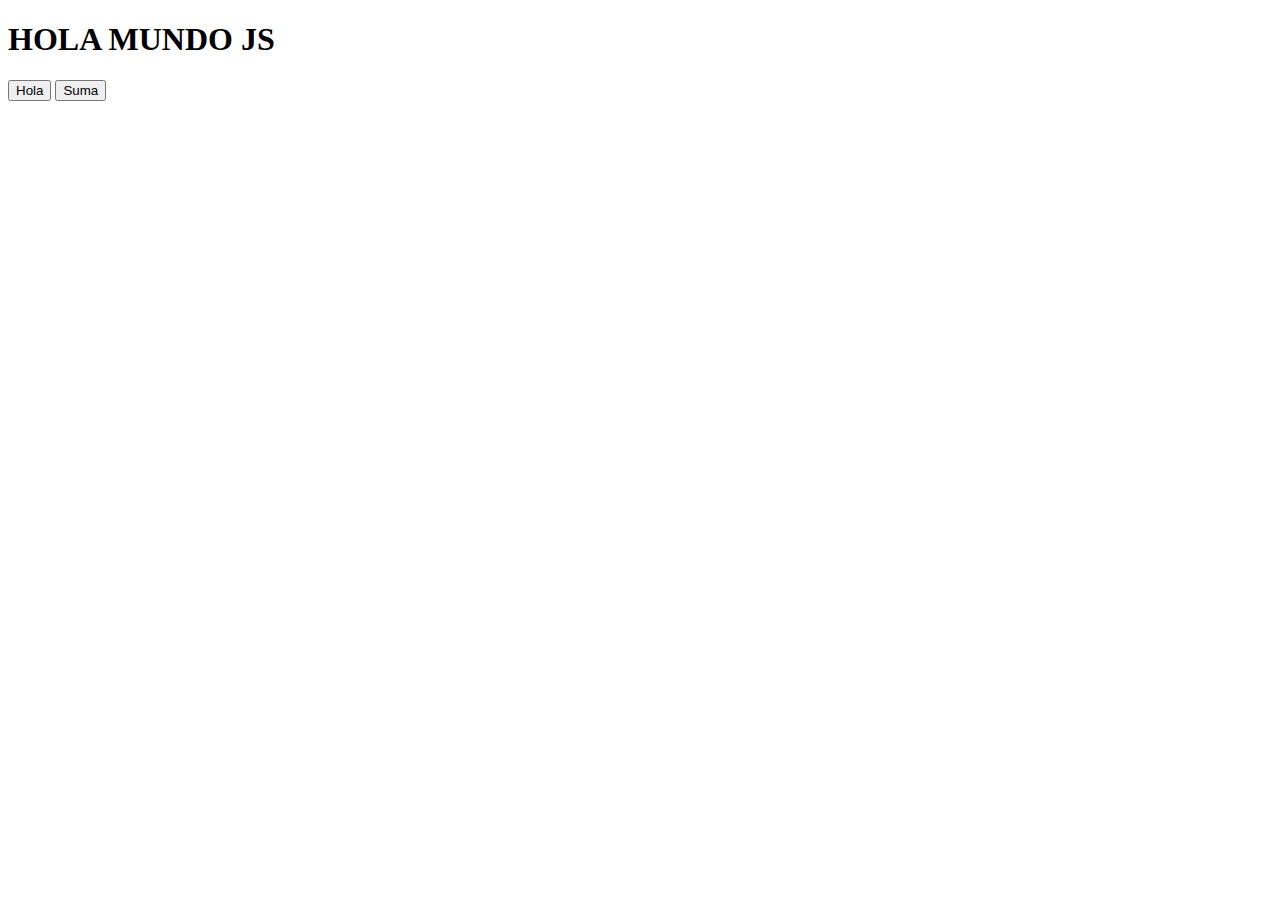
==== 01 HOLA/index.html @ 967ee130 "hola" ====
<!DOCTYPE html>
<html lang="en">
<head>
  <meta charset="UTF-8">
  <meta http-equiv="X-UA-Compatible" content="IE=Edge">
  <meta name="viewport" content="width=device-width, initial-scale=1">

  <title>ES8 Project</title>


</head>

<body>
  <h1>HOLA MUNDO JS</h1>
  <button onclick="hola()">Hola</button> 
 <button onclick="suma()">Suma</button> 
  <script src="main.js"></script>
</body>
</html>
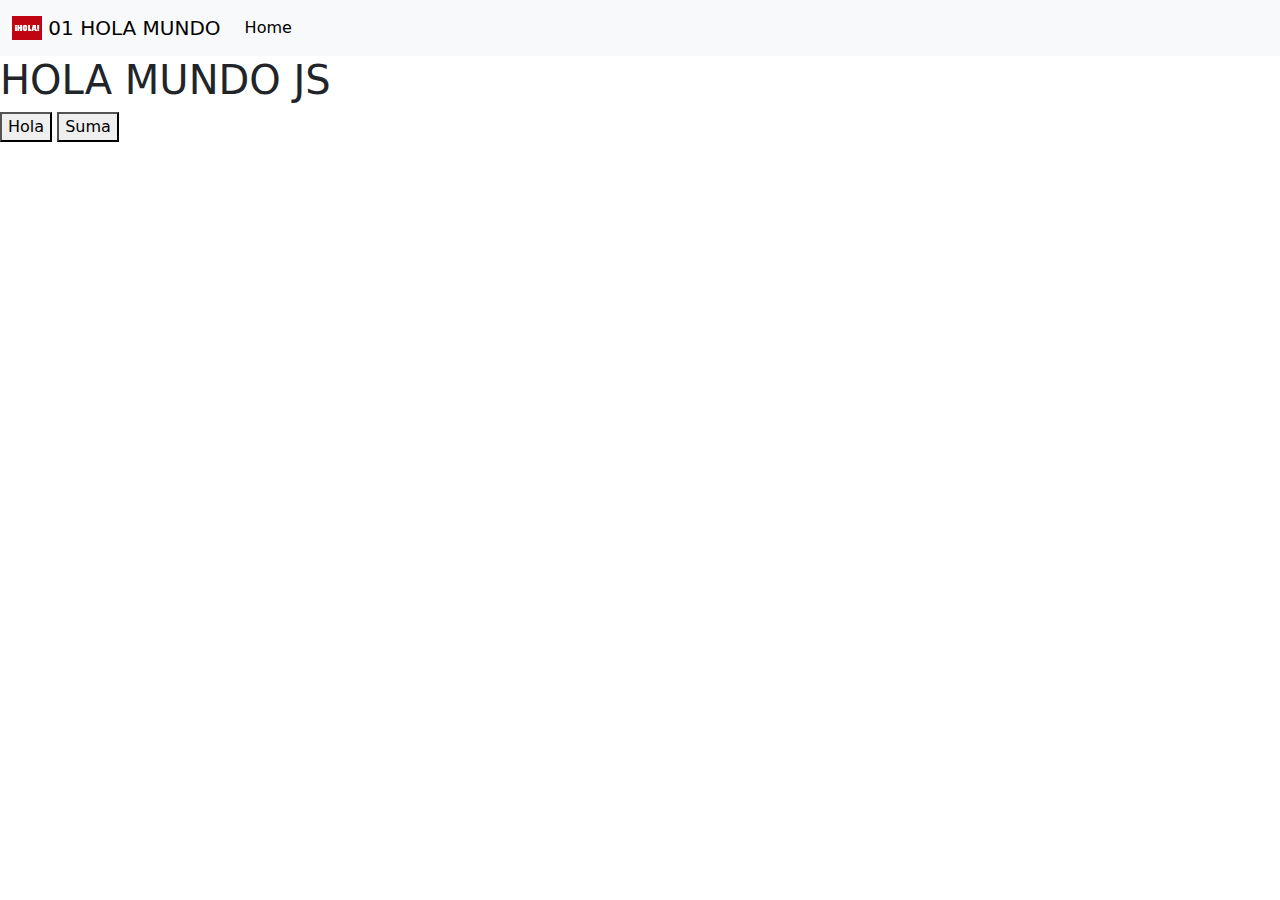
==== commit bb19e720: "hola" ====
--- a/01 HOLA/index.html
+++ b/01 HOLA/index.html
@@ -4,13 +4,29 @@
   <meta charset="UTF-8">
   <meta http-equiv="X-UA-Compatible" content="IE=Edge">
   <meta name="viewport" content="width=device-width, initial-scale=1">
-
+ <link rel="stylesheet" href="../css/bootstrap.min.css">
   <title>ES8 Project</title>
 
 
 </head>
 
 <body>
+  <nav class="navbar navbar-expand-lg bg-body-tertiary">
+    <div class="container-fluid">
+        <a class="navbar-brand" href="#">
+        <img src="hola.jpg" alt="Logo" width="30" height="24" class="d-inline-block align-text-top">
+        01 HOLA MUNDO
+        </a>
+        <button class="navbar-toggler" type="button" data-bs-toggle="collapse" data-bs-target="#navbarNavAltMarkup" aria-controls="navbarNavAltMarkup" aria-expanded="false" aria-label="Toggle navigation">
+            <span class="navbar-toggler-icon"></span>
+            </button>
+            <div class="collapse navbar-collapse" id="navbarNavAltMarkup">
+                <div class="navbar-nav">
+                <a class="nav-link active" aria-current="page" href="../index.html">Home</a>
+                </div>
+            </div>
+    </div>
+</nav>
   <h1>HOLA MUNDO JS</h1>
   <button onclick="hola()">Hola</button> 
  <button onclick="suma()">Suma</button> 
